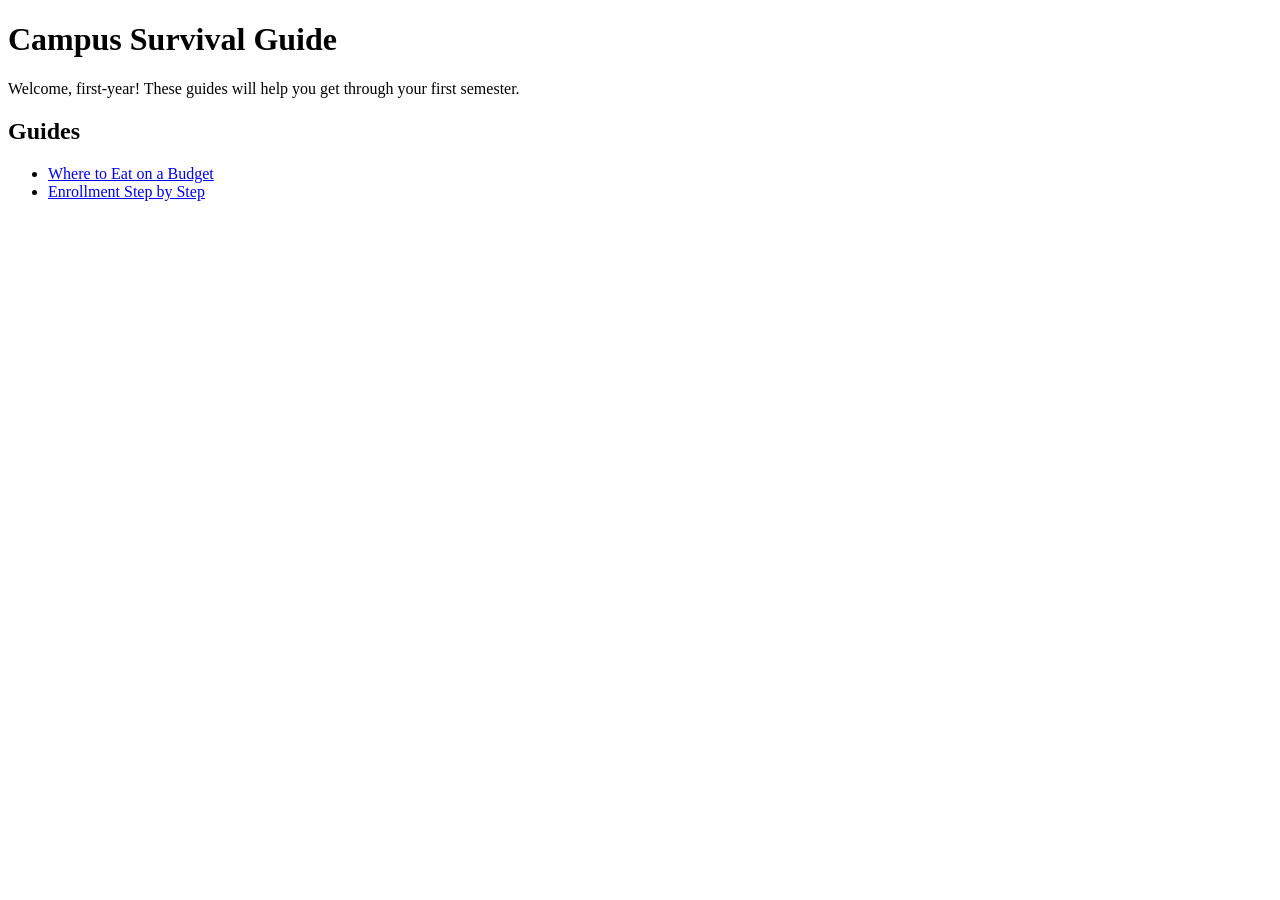
==== index.html @ b424ddcc "html" ====
<!DOCTYPE html>
<html lang="en">
<head>
    <meta charset="UTF-8">
    <meta name="viewport" content="width=device-width, initial-scale=1.0">
    <title>Campus Survival Guide</title>
</head>
    <link rel="stylesheet" href="style.css">
</head>

<body>
    <h1>Campus Survival Guide</h1>
    <p>Welcome, first-year! These guides will help you get through your first semester.</p>
    <h2>Guides</h2>
    <ul>
            <li><a href="guides/food.html">Where to Eat on a Budget</a></li>
        <li><a href="guides/enrollment.html">Enrollment Step by Step</a></li>
    </ul>
</body>
</html>
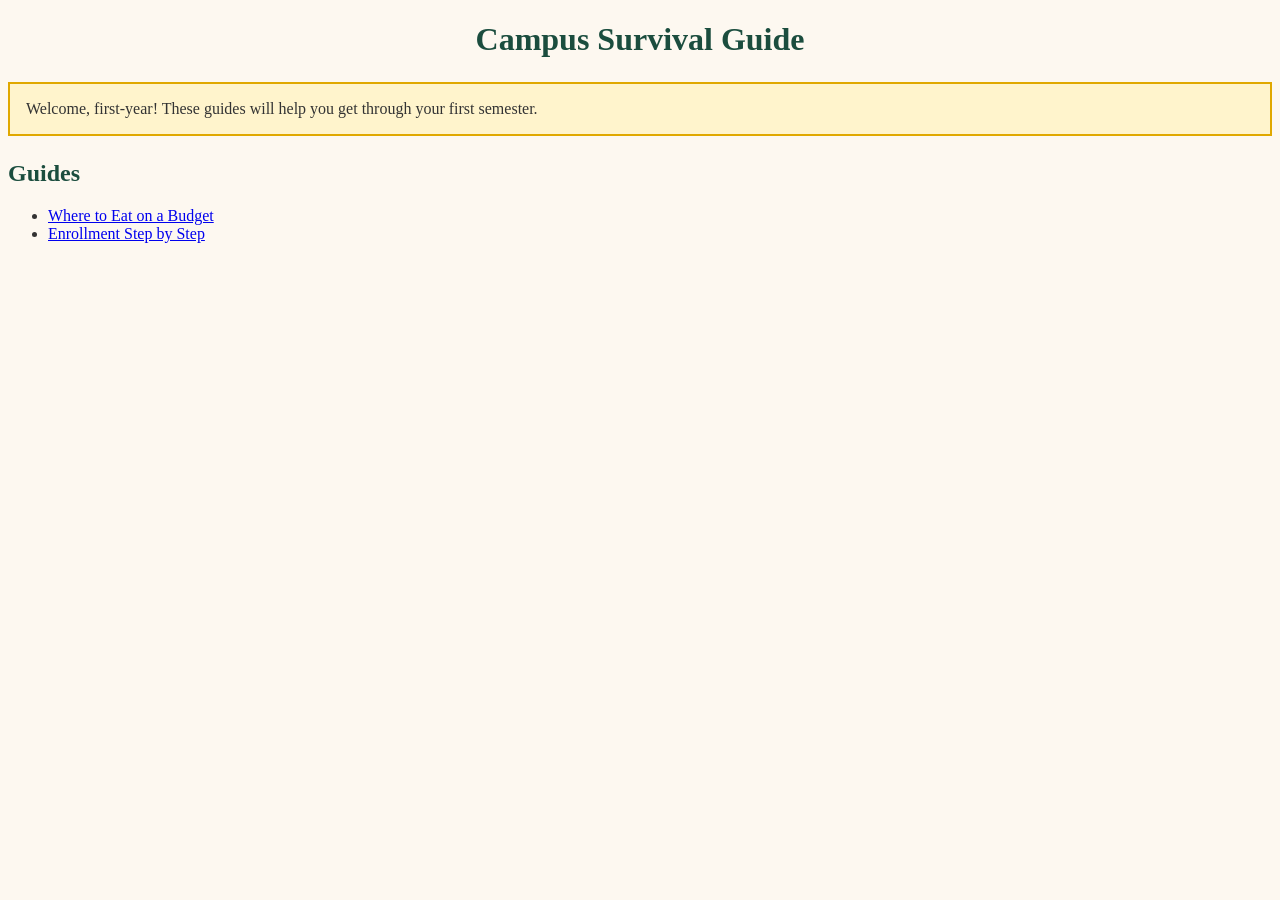
==== commit 493cb5ec: "styles" ====
--- a/index.html
+++ b/index.html
@@ -3,14 +3,15 @@
 <head>
     <meta charset="UTF-8">
     <meta name="viewport" content="width=device-width, initial-scale=1.0">
+        <link rel="stylesheet" href="../style.css">
+    <link rel="stylesheet" href="../style.css">
     <title>Campus Survival Guide</title>
 </head>
-    <link rel="stylesheet" href="style.css">
-</head>
+    <link rel="stylesheet" href="../style.css">
 
 <body>
     <h1>Campus Survival Guide</h1>
-    <p>Welcome, first-year! These guides will help you get through your first semester.</p>
+    <p class="tip">Welcome, first-year! These guides will help you get through your first semester.</p>
     <h2>Guides</h2>
     <ul>
             <li><a href="guides/food.html">Where to Eat on a Budget</a></li>
--- a/style.css
+++ b/style.css
@@ -0,0 +1,30 @@
+body{
+    font-family: 'Time New Roman', Times, serif;
+    color: #333333;
+    background-color: #fdf8f0;
+}
+
+h1, h2{
+    color: #1B4D3E;
+
+}
+
+h1{
+    text-align:center;
+
+}
+
+.intro {
+    font-size: 20px;
+    
+}
+
+.tip {
+    background-color: #FFF4CC;
+    padding: 16px;
+    border: 2px solid #E0A800;
+    margin: 24px 0;
+}
+ img {
+    border: 4px solid #1B4D3E;
+ }
--- a/style.css
+++ b/style.css
@@ -0,0 +1,30 @@
+body{
+    font-family: 'Time New Roman', Times, serif;
+    color: #333333;
+    background-color: #fdf8f0;
+}
+
+h1, h2{
+    color: #1B4D3E;
+
+}
+
+h1{
+    text-align:center;
+
+}
+
+.intro {
+    font-size: 20px;
+    
+}
+
+.tip {
+    background-color: #FFF4CC;
+    padding: 16px;
+    border: 2px solid #E0A800;
+    margin: 24px 0;
+}
+ img {
+    border: 4px solid #1B4D3E;
+ }
--- a/style.css
+++ b/style.css
@@ -0,0 +1,30 @@
+body{
+    font-family: 'Time New Roman', Times, serif;
+    color: #333333;
+    background-color: #fdf8f0;
+}
+
+h1, h2{
+    color: #1B4D3E;
+
+}
+
+h1{
+    text-align:center;
+
+}
+
+.intro {
+    font-size: 20px;
+    
+}
+
+.tip {
+    background-color: #FFF4CC;
+    padding: 16px;
+    border: 2px solid #E0A800;
+    margin: 24px 0;
+}
+ img {
+    border: 4px solid #1B4D3E;
+ }
